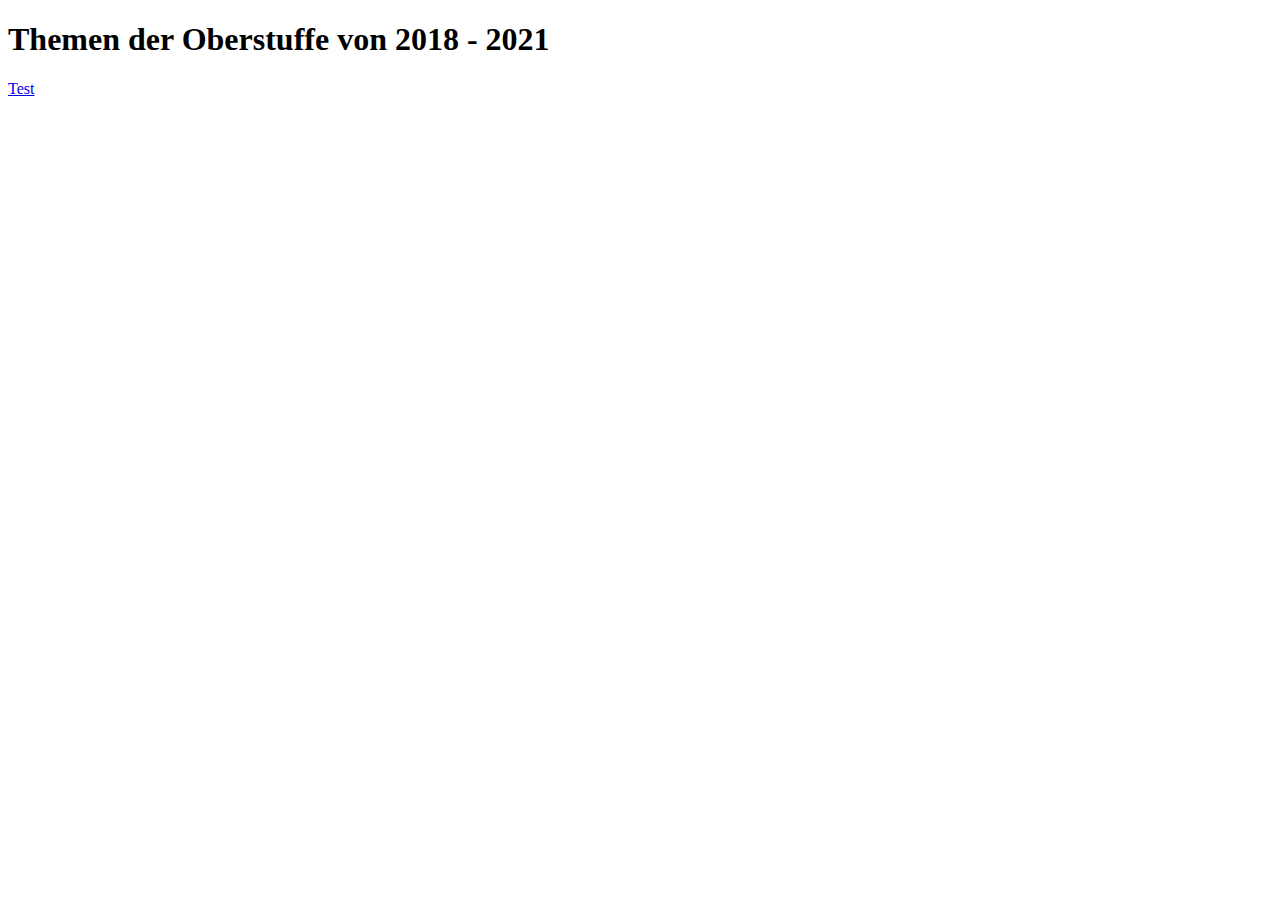
==== index.html @ d2719edf "Add files via upload" ====
<!DOCTYPE html>
<html lang="de">
<head>
    <title>Funktionen Allgemein - EF</title>
    <link rel="stylesheet" type="text/css" href="theme.css">
    <link href="https://fonts.googleapis.com/css?family=Poppins" rel="stylesheet">
    <meta charset="utf-8">
    <meta name="viewport" content="width=device-width, initial-scale=1.0">
</head>
<body>
    <h1>Themen der Oberstuffe von 2018 - 2021 </h1>
    <a href="EF/Mathematik/Funktionen/Funktionen%2520Definition/EF_Funktionen_Allgemein.html"> Test</a>

</body>
</html>
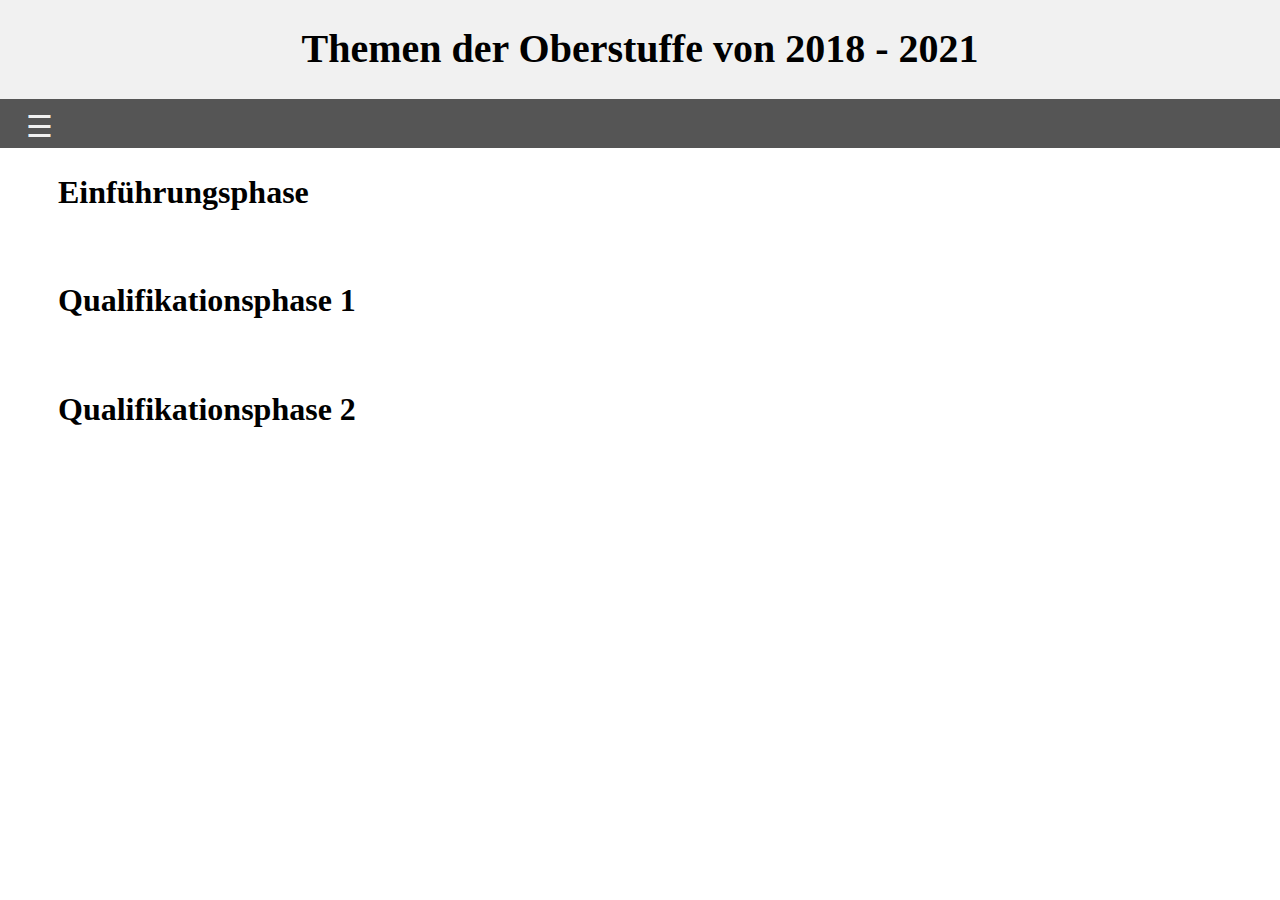
==== commit d3c68190: "Add files via upload" ====
--- a/index.html
+++ b/index.html
@@ -1,5 +1,6 @@
 <!DOCTYPE html>
 <html lang="de">
+
 <head>
     <title>Funktionen Allgemein - EF</title>
     <link rel="stylesheet" type="text/css" href="theme.css">
@@ -7,10 +8,31 @@
     <meta charset="utf-8">
     <meta name="viewport" content="width=device-width, initial-scale=1.0">
 </head>
+
 <body>
-    <h1>Themen der Oberstuffe von 2018 - 2021 </h1>
-    <a href="EF/Mathematik/Funktionen/Funktionen%2520Definition/EF_Funktionen_Allgemein.html"> Test</a>
+    <div class="top-container">
+        <h1 class="underline">Themen der Oberstuffe von 2018 - 2021 </h1>
+    </div>
+    <div id="mySidenav" class="sidenav">
+        <a href="javascript:void(0)" class="closebtn" onclick="closeNav()">&times;</a>
+        <a href="index.html">Hauptseite</a>
+        <a href="EF/ef.html">EF</a>
+        <a href="Q1/q1.html">Q1</a>
+        <a href="Q2/q2.html">Q2</a>
+    </div>
+    <div class="header" id="myHeader">
+        <span style="font-size:30px;cursor:pointer" onclick="openNav()">&nbsp &#9776; <div class="titl opacityt" id="myTitl">Themen der Oberstuffe von 2018 - 2021 MPG</div></span>
+    </div>
+    <a href="EF/ef.html">
+        <h2>Einführungsphase</h2>
+    </a><br>
+    <a href="Q1/q1.html">
+        <h2>Qualifikationsphase 1</h2>
+    </a><br>
+    <a href="Q2/q2.html">
+        <h2>Qualifikationsphase 2</h2>
+    </a><br>
+    <script type='text/javascript' src="script.js"></script>
+</body>
 
-</body>
 </html>
-
--- a/theme.css
+++ b/theme.css
@@ -0,0 +1,116 @@
+a:link {
+    color: black;
+    text-decoration: none;
+}
+
+a:visited {
+    color: dimgray;
+    text-decoration: none;
+}
+
+a:hover {
+    color: grey;
+    text-decoration: none;
+}
+
+a:active {
+    color: gray;
+    text-decoration: none;
+}
+h1{
+    font-size: 40px;
+}
+h2{
+    margin-left: 50px;
+    font-size: 2em;
+}
+
+
+
+
+
+
+.content {
+    padding: 16px;
+}
+
+
+.header {
+    padding: 10px 16px;
+    background: #555;
+    color: #f1f1f1;
+    margin-left: -0.8em;
+    margin-right: -0.8em;
+}
+
+.id {
+    padding-top: 60px;
+}
+
+.opacityt {
+    color: rgba(255, 255, 255, 0);
+}
+
+.sticky {
+    position: fixed;
+    top: 0;
+    width: 100%;
+}
+
+.sticky + .content {
+    padding-top: 102px;
+}
+
+.sidenav {
+    height: 100%;
+    width: 0;
+    position: fixed;
+    z-index: 2;
+    top: 0;
+    left: 0;
+    background-color: #111;
+    overflow-x: hidden;
+    transition: 0.5s;
+    padding-top: 60px;
+    position: fixed;
+    top: 0;
+}
+
+.sidenav a {
+    padding: 8px 8px 8px 24px;
+    text-decoration: none;
+    font-size: 25px;
+    color: #818181;
+    display: block;
+    transition: 0.3s;
+    z-index: 2;
+}
+
+.sidenav a:hover {
+    color: #f1f1f1;
+}
+
+.sidenav .closebtn {
+    position: absolute;
+    top: 0;
+    right: 25px;
+    font-size: 36px;
+    margin-left: 50px;
+
+}
+
+.top-container {
+    background-color: #f1f1f1;
+    padding: 0.1px;
+    text-align: center;
+    height: auto;
+    margin-left: -0.8em;
+    margin-top: -10px;
+    margin-right: -0.8em;
+}
+
+.titl {
+    text-align: center;
+    margin-top: -40px;
+    text-decoration: underline;
+}
